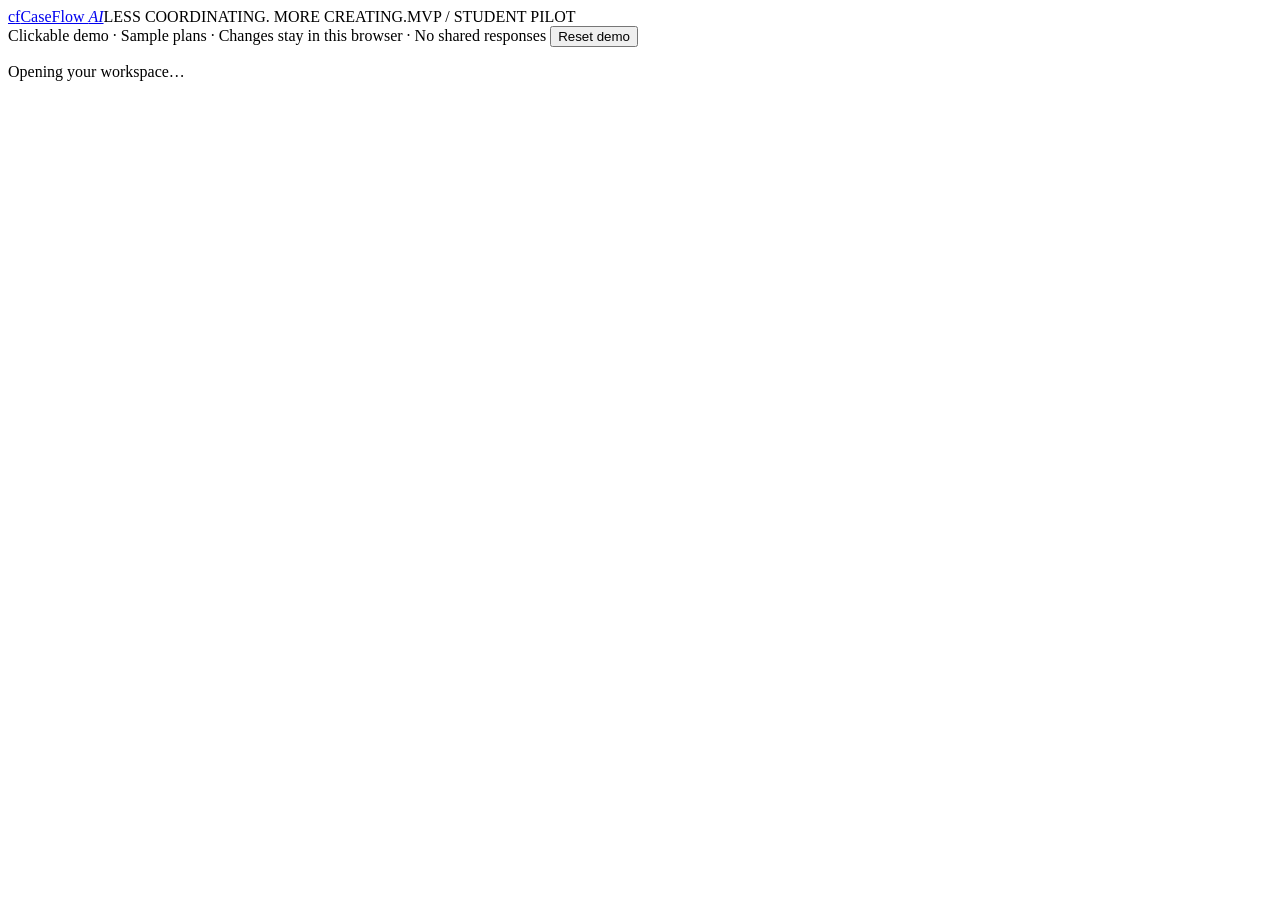
==== demo/index.html @ acecba6f "Publish browser-only CaseFlow demo for GitHub Pages" ====
<!doctype html>
<html lang="en"><head><meta charset="utf-8"><meta name="viewport" content="width=device-width, initial-scale=1"><meta name="description" content="Turn an analytics assignment into a fair team plan and a coordinated kickoff."><title>CaseFlow AI — Your team's head start</title><link rel="stylesheet" href="/style.css"><script src="/fixtures.js" defer></script><script src="/demo.js" defer></script><script src="/app.js" defer></script></head><body><header><a class="brand" href="/"><span class="logo">c<span>f</span></span>CaseFlow <em>AI</em></a><span class="header-note">LESS COORDINATING. MORE CREATING.</span><span class="pilot">MVP / STUDENT PILOT</span></header><div class="demo-banner">Clickable demo · Sample plans · Changes stay in this browser · No shared responses <button id="reset-demo">Reset demo</button></div><div class="app-shell"><aside id="sidebar"></aside><main id="app"><p>Opening your workspace…</p></main></div><div id="toast" role="status" aria-live="polite"></div></body></html>
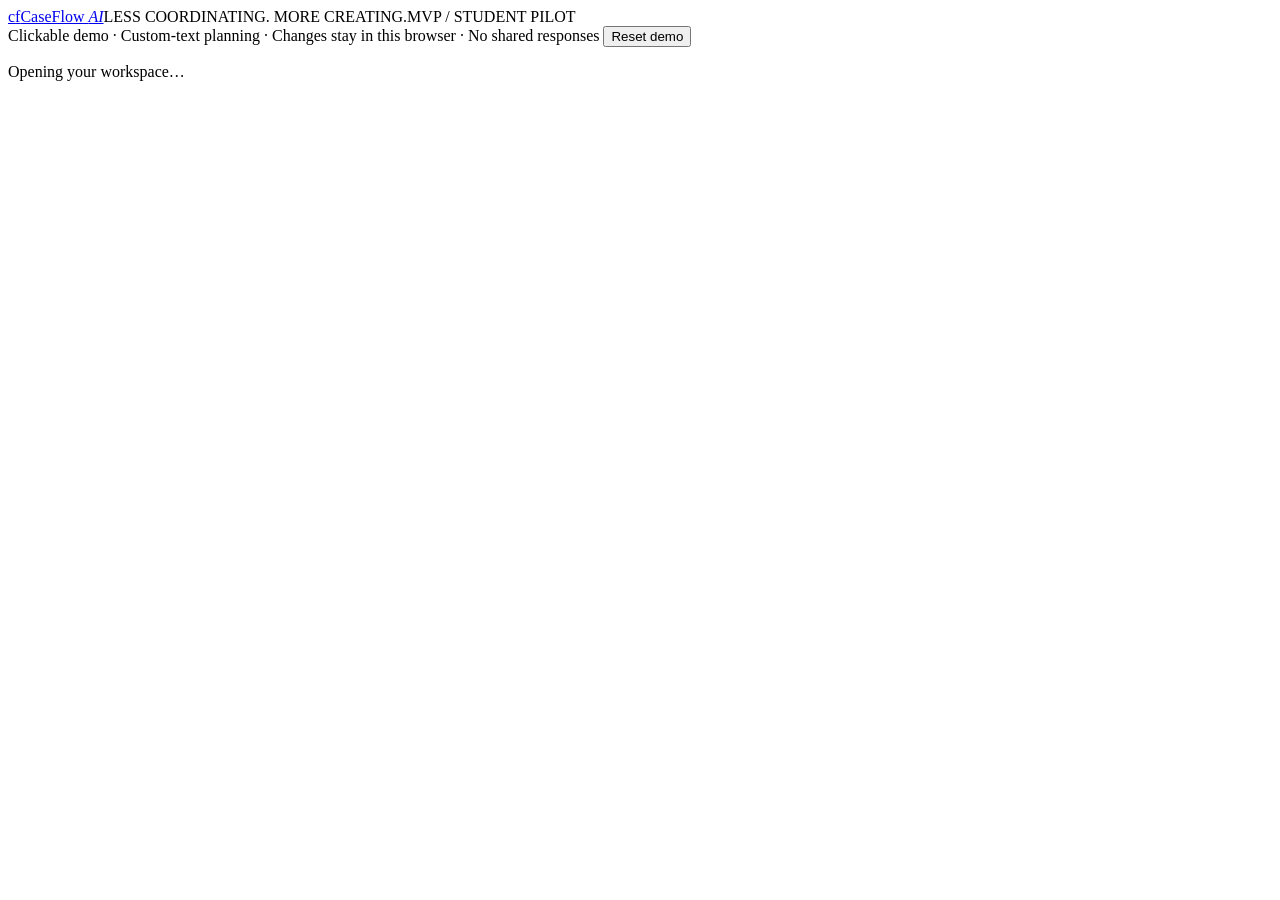
==== commit 6e86fb10: "Interpret custom demo assignment text and carry grounded tasks through kickoff flow" ====
--- a/demo/index.html
+++ b/demo/index.html
@@ -1,2 +1,2 @@
 <!doctype html>
-<html lang="en"><head><meta charset="utf-8"><meta name="viewport" content="width=device-width, initial-scale=1"><meta name="description" content="Turn an analytics assignment into a fair team plan and a coordinated kickoff."><title>CaseFlow AI — Your team's head start</title><link rel="stylesheet" href="/style.css"><script src="/fixtures.js" defer></script><script src="/demo.js" defer></script><script src="/app.js" defer></script></head><body><header><a class="brand" href="/"><span class="logo">c<span>f</span></span>CaseFlow <em>AI</em></a><span class="header-note">LESS COORDINATING. MORE CREATING.</span><span class="pilot">MVP / STUDENT PILOT</span></header><div class="demo-banner">Clickable demo · Sample plans · Changes stay in this browser · No shared responses <button id="reset-demo">Reset demo</button></div><div class="app-shell"><aside id="sidebar"></aside><main id="app"><p>Opening your workspace…</p></main></div><div id="toast" role="status" aria-live="polite"></div></body></html>
+<html lang="en"><head><meta charset="utf-8"><meta name="viewport" content="width=device-width, initial-scale=1"><meta name="description" content="Turn an analytics assignment into a fair team plan and a coordinated kickoff."><title>CaseFlow AI — Your team's head start</title><link rel="stylesheet" href="/style.css"><script src="/fixtures.js" defer></script><script src="/demo.js" defer></script><script src="/app.js" defer></script></head><body><header><a class="brand" href="/"><span class="logo">c<span>f</span></span>CaseFlow <em>AI</em></a><span class="header-note">LESS COORDINATING. MORE CREATING.</span><span class="pilot">MVP / STUDENT PILOT</span></header><div class="demo-banner">Clickable demo · Custom-text planning · Changes stay in this browser · No shared responses <button id="reset-demo">Reset demo</button></div><div class="app-shell"><aside id="sidebar"></aside><main id="app"><p>Opening your workspace…</p></main></div><div id="toast" role="status" aria-live="polite"></div></body></html>
